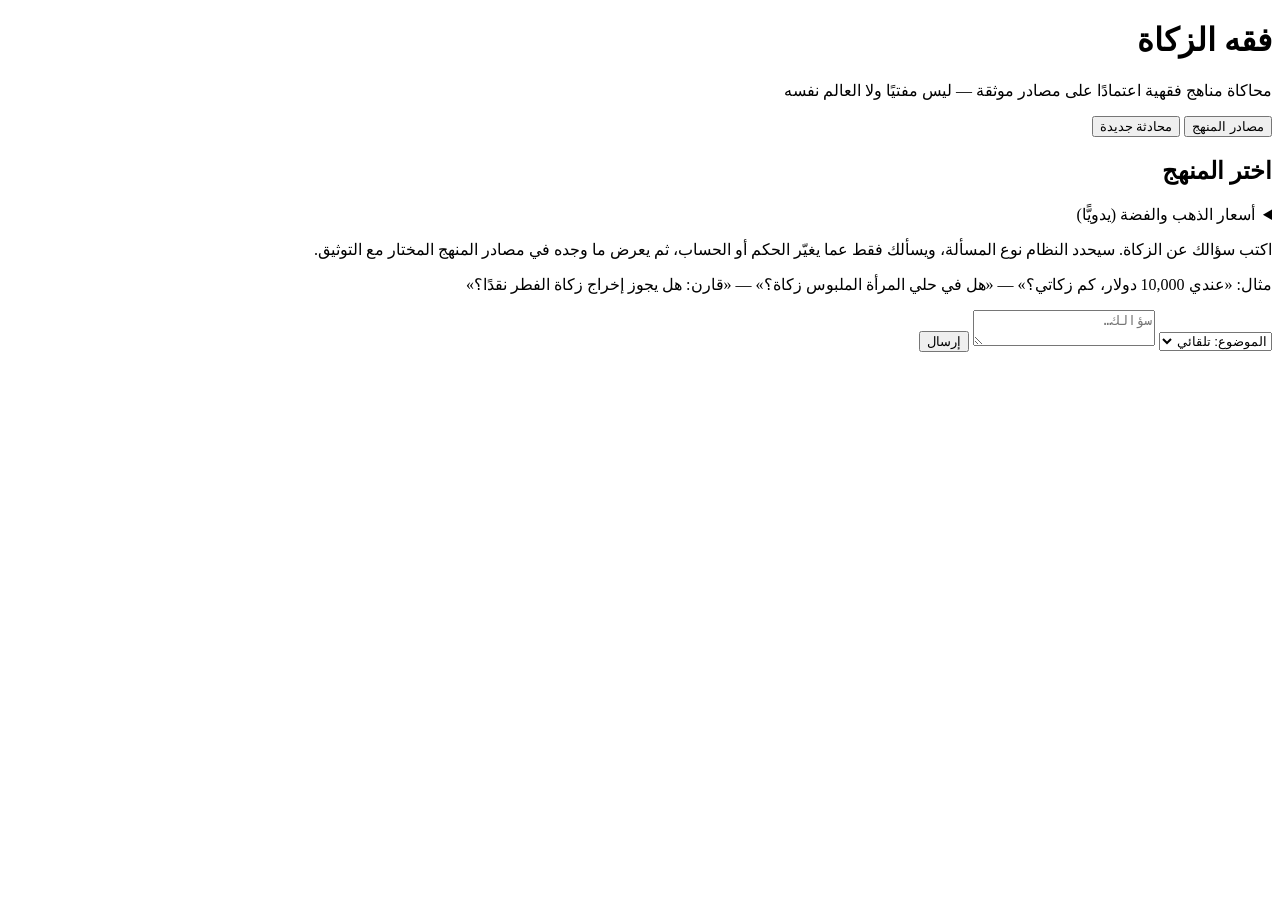
==== app/static/index.html @ 4bb565e3 "Add answer pipeline, comparative clone, FastAPI API, RTL web UI, and tests - pipeline: topic classif" ====
<!doctype html>
<html lang="ar" dir="rtl">
<head>
  <meta charset="utf-8" />
  <meta name="viewport" content="width=device-width, initial-scale=1" />
  <title>فقه الزكاة — محاكاة المناهج اعتمادًا على المصادر الموثقة</title>
  <link rel="stylesheet" href="/static/style.css" />
</head>
<body>
  <header class="topbar">
    <div class="brand">
      <h1>فقه الزكاة</h1>
      <p class="sub">محاكاة مناهج فقهية اعتمادًا على مصادر موثقة — ليس مفتيًا ولا العالم نفسه</p>
    </div>
    <div class="topbar-actions">
      <button id="btn-sources" class="ghost" type="button">مصادر المنهج</button>
      <button id="btn-reset" class="ghost" type="button">محادثة جديدة</button>
    </div>
  </header>

  <main class="layout">
    <aside class="side">
      <h2>اختر المنهج</h2>
      <div id="clones" class="clones" role="tablist"></div>
      <div id="clone-info" class="clone-info"></div>

      <details class="prices">
        <summary>أسعار الذهب والفضة (يدويًّا)</summary>
        <p class="hint">يُستخدم السعر المباشر إن توفر ويُذكر مصدره وتاريخه. إن فشل جلبه، أدخل سعر الجرام بعملتك هنا؛ ولا يُستعمل سعر قديم بصمت.</p>
        <label>سعر جرام الذهب <input id="gold-price" type="number" step="any" min="0" inputmode="decimal" /></label>
        <label>سعر جرام الفضة <input id="silver-price" type="number" step="any" min="0" inputmode="decimal" /></label>
        <button id="btn-market" class="ghost small" type="button">جلب السعر المباشر (USD)</button>
        <div id="market-info" class="hint"></div>
      </details>
    </aside>

    <section class="chat">
      <div id="thread" class="thread" aria-live="polite">
        <div class="msg system">
          <p>اكتب سؤالك عن الزكاة. سيحدد النظام نوع المسألة، ويسألك فقط عما يغيّر الحكم أو الحساب، ثم يعرض ما وجده في مصادر المنهج المختار مع التوثيق.</p>
          <p class="hint">مثال: «عندي 10,000 دولار، كم زكاتي؟» — «هل في حلي المرأة الملبوس زكاة؟» — «قارن: هل يجوز إخراج زكاة الفطر نقدًا؟»</p>
        </div>
      </div>

      <form id="ask-form" class="composer">
        <select id="topic" title="الموضوع (اختياري)">
          <option value="">الموضوع: تلقائي</option>
        </select>
        <textarea id="message" rows="2" placeholder="سؤالك…" required></textarea>
        <button id="btn-send" type="submit">إرسال</button>
      </form>
    </section>
  </main>

  <dialog id="sources-dialog">
    <div class="dialog-head">
      <h3 id="sources-title">مصادر المنهج</h3>
      <button id="btn-close-sources" class="ghost small" type="button">إغلاق</button>
    </div>
    <div id="sources-body"></div>
  </dialog>

  <template id="tpl-question">
    <div class="q">
      <div class="q-text"></div>
      <div class="q-why hint"></div>
      <div class="q-input"></div>
    </div>
  </template>

  <script src="/static/app.js"></script>
</body>
</html>
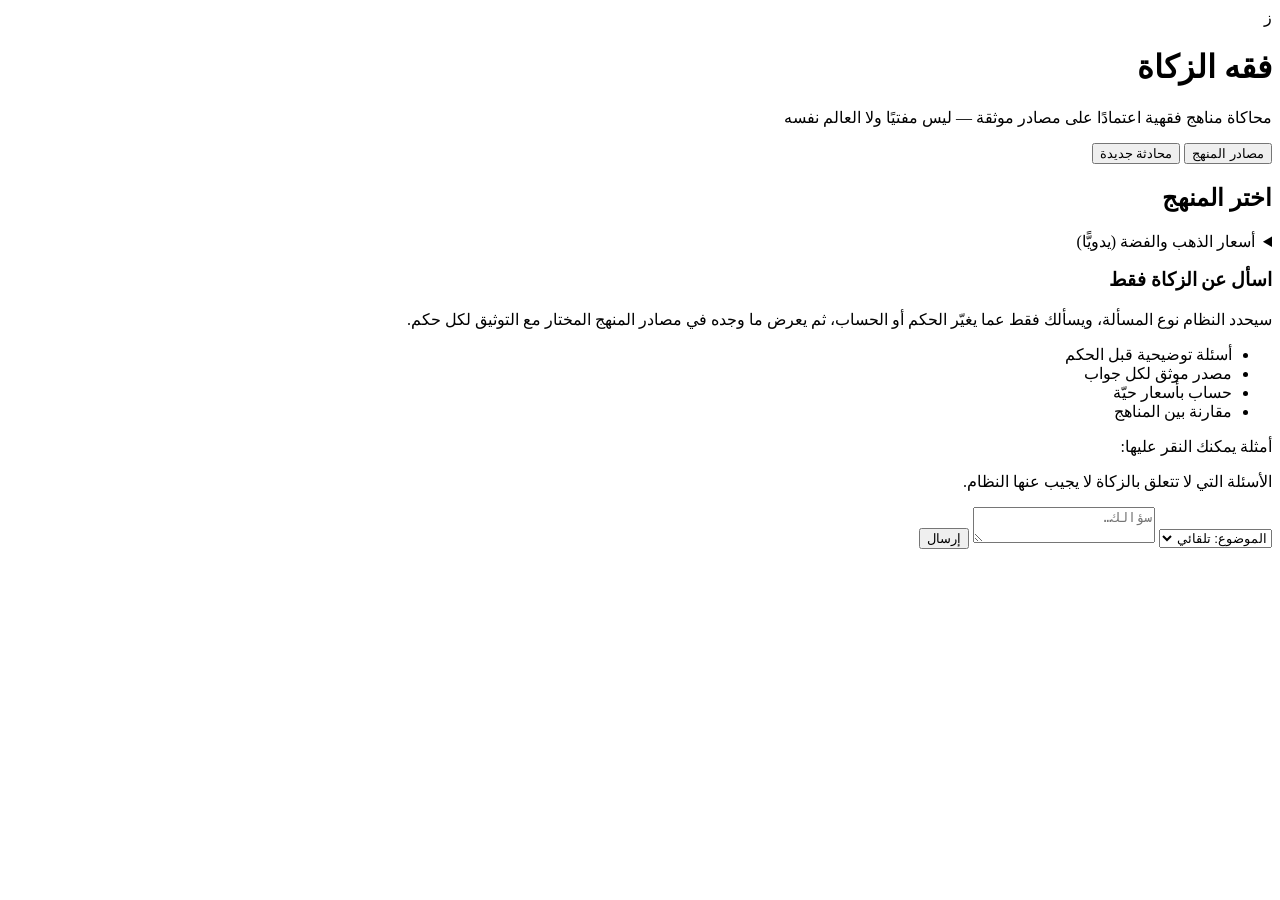
==== commit 1b21e87f: "Zakat-only scope guard (rules first, constrained Gemini for ambiguous cases) + UI polish - app/scope" ====
--- a/app/static/index.html
+++ b/app/static/index.html
@@ -2,15 +2,22 @@
 <html lang="ar" dir="rtl">
 <head>
   <meta charset="utf-8" />
-  <meta name="viewport" content="width=device-width, initial-scale=1" />
+  <meta name="viewport" content="width=device-width, initial-scale=1, viewport-fit=cover" />
+  <meta name="theme-color" content="#0f6b5c" />
   <title>فقه الزكاة — محاكاة المناهج اعتمادًا على المصادر الموثقة</title>
+  <link rel="preconnect" href="https://fonts.googleapis.com" />
+  <link rel="preconnect" href="https://fonts.gstatic.com" crossorigin />
+  <link rel="stylesheet" href="https://fonts.googleapis.com/css2?family=IBM+Plex+Sans+Arabic:wght@400;500;700&family=Noto+Naskh+Arabic:wght@400;700&display=swap" />
   <link rel="stylesheet" href="/static/style.css" />
 </head>
 <body>
   <header class="topbar">
     <div class="brand">
-      <h1>فقه الزكاة</h1>
-      <p class="sub">محاكاة مناهج فقهية اعتمادًا على مصادر موثقة — ليس مفتيًا ولا العالم نفسه</p>
+      <div class="mark" aria-hidden="true">ز</div>
+      <div>
+        <h1>فقه الزكاة</h1>
+        <p class="sub">محاكاة مناهج فقهية اعتمادًا على مصادر موثقة — ليس مفتيًا ولا العالم نفسه</p>
+      </div>
     </div>
     <div class="topbar-actions">
       <button id="btn-sources" class="ghost" type="button">مصادر المنهج</button>
@@ -36,9 +43,18 @@
 
     <section class="chat">
       <div id="thread" class="thread" aria-live="polite">
-        <div class="msg system">
-          <p>اكتب سؤالك عن الزكاة. سيحدد النظام نوع المسألة، ويسألك فقط عما يغيّر الحكم أو الحساب، ثم يعرض ما وجده في مصادر المنهج المختار مع التوثيق.</p>
-          <p class="hint">مثال: «عندي 10,000 دولار، كم زكاتي؟» — «هل في حلي المرأة الملبوس زكاة؟» — «قارن: هل يجوز إخراج زكاة الفطر نقدًا؟»</p>
+        <div class="msg system welcome">
+          <h3>اسأل عن الزكاة فقط</h3>
+          <p>سيحدد النظام نوع المسألة، ويسألك فقط عما يغيّر الحكم أو الحساب، ثم يعرض ما وجده في مصادر المنهج المختار مع التوثيق لكل حكم.</p>
+          <ul class="features">
+            <li>أسئلة توضيحية قبل الحكم</li>
+            <li>مصدر موثق لكل جواب</li>
+            <li>حساب بأسعار حيّة</li>
+            <li>مقارنة بين المناهج</li>
+          </ul>
+          <p class="hint">أمثلة يمكنك النقر عليها:</p>
+          <div id="welcome-examples"></div>
+          <p class="hint scope-note">الأسئلة التي لا تتعلق بالزكاة لا يجيب عنها النظام.</p>
         </div>
       </div>
 
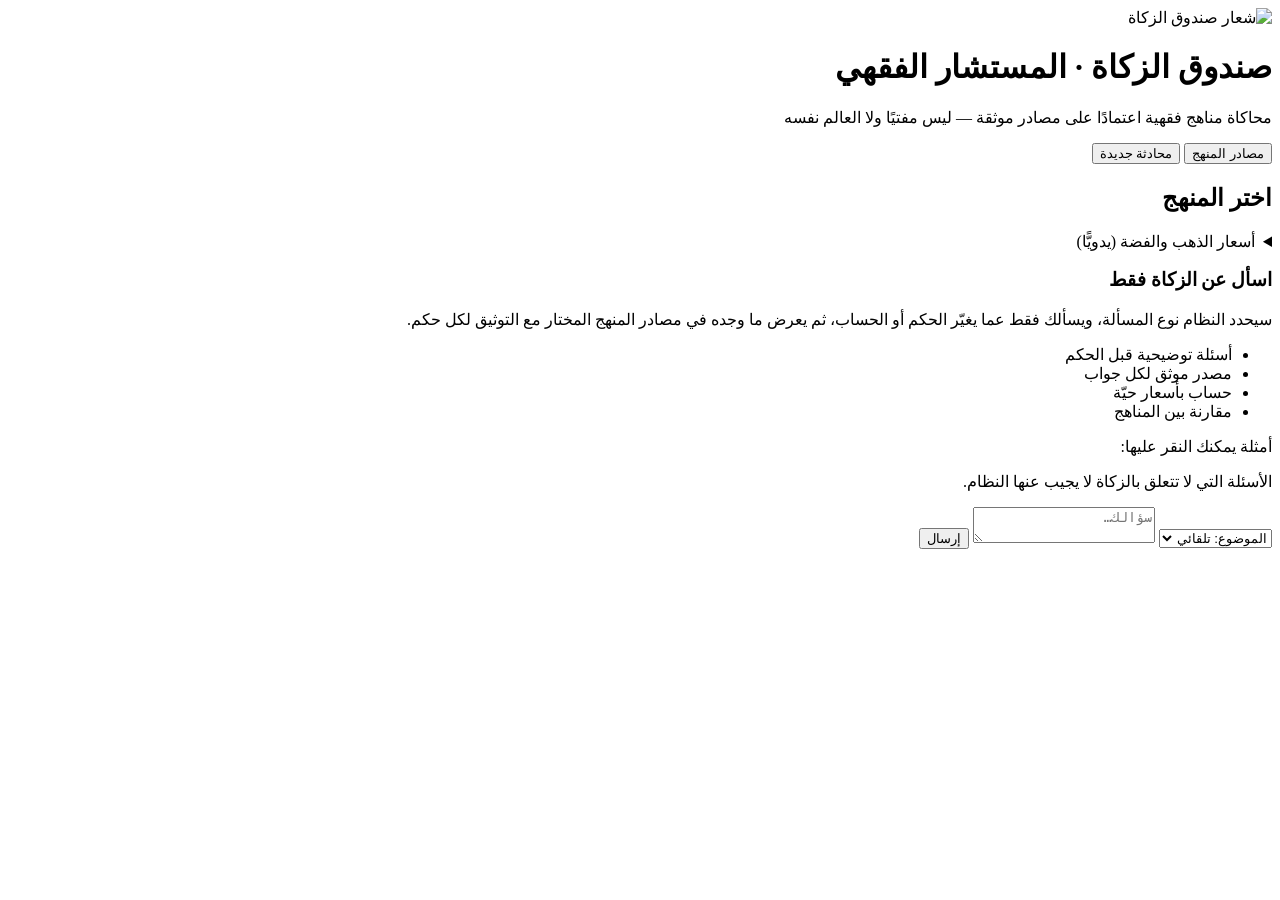
==== commit ac01eb34: "Restyle UI to the Libyan Zakat Fund visual identity (teal/gold, Cairo, official mark) Co-Authored-By" ====
--- a/app/static/index.html
+++ b/app/static/index.html
@@ -3,30 +3,43 @@
 <head>
   <meta charset="utf-8" />
   <meta name="viewport" content="width=device-width, initial-scale=1, viewport-fit=cover" />
-  <meta name="theme-color" content="#0f6b5c" />
+  <meta name="theme-color" content="#1a4a4a" />
+  <link rel="icon" type="image/png" href="/static/brand/symbol.png" />
   <title>فقه الزكاة — محاكاة المناهج اعتمادًا على المصادر الموثقة</title>
   <link rel="preconnect" href="https://fonts.googleapis.com" />
   <link rel="preconnect" href="https://fonts.gstatic.com" crossorigin />
-  <link rel="stylesheet" href="https://fonts.googleapis.com/css2?family=IBM+Plex+Sans+Arabic:wght@400;500;700&family=Noto+Naskh+Arabic:wght@400;700&display=swap" />
+  <link rel="stylesheet" href="https://fonts.googleapis.com/css2?family=Cairo:wght@400;500;600;700&family=Noto+Naskh+Arabic:wght@400;700&display=swap" />
   <link rel="stylesheet" href="/static/style.css" />
 </head>
 <body>
   <header class="topbar">
     <div class="brand">
-      <div class="mark" aria-hidden="true">ز</div>
-      <div>
-        <h1>فقه الزكاة</h1>
+      <img class="mark" src="/static/brand/symbol-white.png" alt="شعار صندوق الزكاة" width="52" height="34" />
+      <div class="brand-text">
+        <h1>صندوق الزكاة <span class="h1-sub">· المستشار الفقهي</span></h1>
         <p class="sub">محاكاة مناهج فقهية اعتمادًا على مصادر موثقة — ليس مفتيًا ولا العالم نفسه</p>
       </div>
     </div>
     <div class="topbar-actions">
       <button id="btn-sources" class="ghost" type="button">مصادر المنهج</button>
       <button id="btn-reset" class="ghost" type="button">محادثة جديدة</button>
+      <div id="user-box" class="user-box" hidden>
+        <button id="btn-user" class="ghost user-chip" type="button" title="الحساب"><span class="avatar" aria-hidden="true"></span><span id="user-name"></span></button>
+      </div>
+      <button id="btn-login" class="primary" type="button" hidden>تسجيل الدخول</button>
     </div>
   </header>
 
   <main class="layout">
     <aside class="side">
+      <section id="history-box" class="history" hidden>
+        <div class="history-head">
+          <h2>سجل محادثاتي</h2>
+          <button id="btn-history-refresh" class="ghost small" type="button" title="تحديث">↻</button>
+        </div>
+        <input id="history-search" type="search" placeholder="ابحث في أسئلتك السابقة…" autocomplete="off" />
+        <div id="history-list" class="history-list"></div>
+      </section>
       <h2>اختر المنهج</h2>
       <div id="clones" class="clones" role="tablist"></div>
       <div id="clone-info" class="clone-info"></div>
@@ -76,6 +89,54 @@
     <div id="sources-body"></div>
   </dialog>
 
+  <dialog id="auth-dialog" class="auth-dialog">
+    <div class="dialog-head">
+      <h3 id="auth-title">تسجيل الدخول</h3>
+      <button id="btn-close-auth" class="ghost small" type="button">إغلاق</button>
+    </div>
+    <div class="auth-tabs" role="tablist">
+      <button type="button" class="tab active" data-tab="login" role="tab">دخول</button>
+      <button type="button" class="tab" data-tab="register" role="tab">حساب جديد</button>
+    </div>
+    <p id="auth-intro" class="hint">هذه النسخة مخصصة للاستخدام داخل مكاتب الزكاة؛ سجّل الدخول ليُحفظ سجل أسئلتك وإجاباتها.</p>
+    <form id="login-form" class="auth-form">
+      <label>البريد الإلكتروني <input name="email" type="email" required autocomplete="username" /></label>
+      <label>كلمة المرور <input name="password" type="password" required autocomplete="current-password" /></label>
+      <div class="auth-error" hidden></div>
+      <button type="submit">دخول</button>
+    </form>
+    <form id="register-form" class="auth-form" hidden>
+      <label>الاسم <input name="name" type="text" required maxlength="80" autocomplete="name" /></label>
+      <label>البريد الإلكتروني <input name="email" type="email" required autocomplete="username" /></label>
+      <label>المكتب / الجهة (اختياري) <input name="office" type="text" maxlength="120" autocomplete="organization" /></label>
+      <label>كلمة المرور (8 أحرف فأكثر) <input name="password" type="password" required minlength="8" autocomplete="new-password" /></label>
+      <label id="invite-row" hidden>رمز الدعوة <input name="invite_code" type="text" autocomplete="off" /></label>
+      <div class="auth-error" hidden></div>
+      <button type="submit">إنشاء الحساب</button>
+    </form>
+  </dialog>
+
+  <dialog id="account-dialog">
+    <div class="dialog-head">
+      <h3>حسابي</h3>
+      <button id="btn-close-account" class="ghost small" type="button">إغلاق</button>
+    </div>
+    <div id="account-info" class="account-info"></div>
+    <form id="password-form" class="auth-form">
+      <h4>تغيير كلمة المرور</h4>
+      <label>كلمة المرور الحالية <input name="current_password" type="password" required autocomplete="current-password" /></label>
+      <label>كلمة المرور الجديدة <input name="new_password" type="password" required minlength="8" autocomplete="new-password" /></label>
+      <div class="auth-error" hidden></div>
+      <button type="submit" class="ghost">حفظ</button>
+    </form>
+    <div id="admin-panel" hidden>
+      <h4>لوحة المشرف</h4>
+      <div id="admin-stats" class="hint"></div>
+      <div id="admin-users"></div>
+    </div>
+    <div class="account-actions"><button id="btn-logout" class="ghost danger" type="button">تسجيل الخروج</button></div>
+  </dialog>
+
   <template id="tpl-question">
     <div class="q">
       <div class="q-text"></div>
